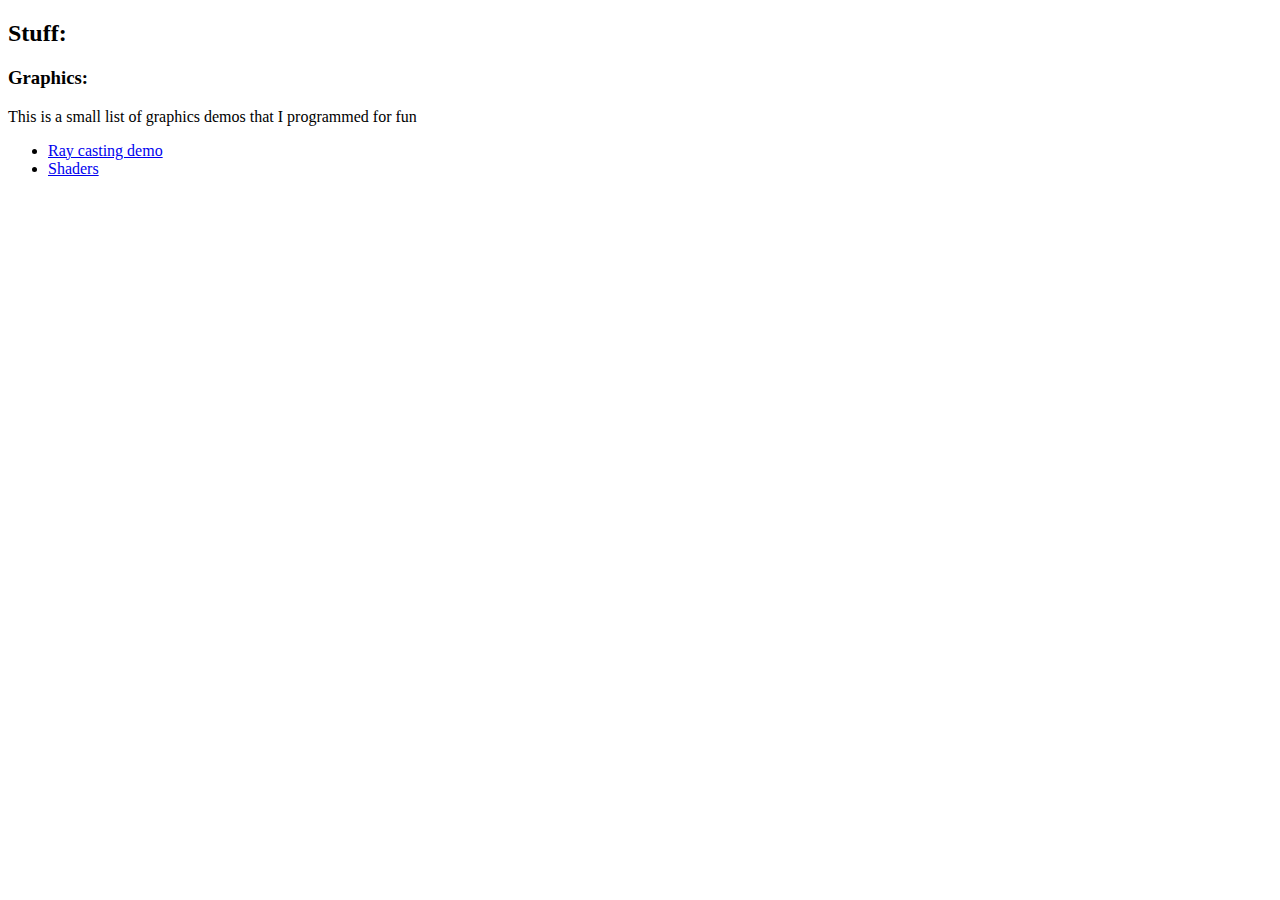
==== index.html @ 2f5d1491 "Fixes" ====
<!doctype html>
<html lang="en">

<head>
  <meta charset="utf-8">
  <title>Site</title>
  <meta name="description" content="">
  <meta name="viewport" content="width=device-width, initial-scale=1">
  <link rel="stylesheet" href="css/main.css">
  <meta name="theme-color" content="#fafafa">
</head>

<body>
  <h2> Stuff: </h2>
  <h3> Graphics: </h3>
  <p> This is a small list of graphics demos that I programmed for fun</p>
  <ul>
    <li>
      <a href="raycasting/raycasting.html"> Ray casting demo </a>
    </li>
    <li>
      <a href="shaders/shaders.html"> Shaders </a>
    </li>
  </ul>
</body>

</html>
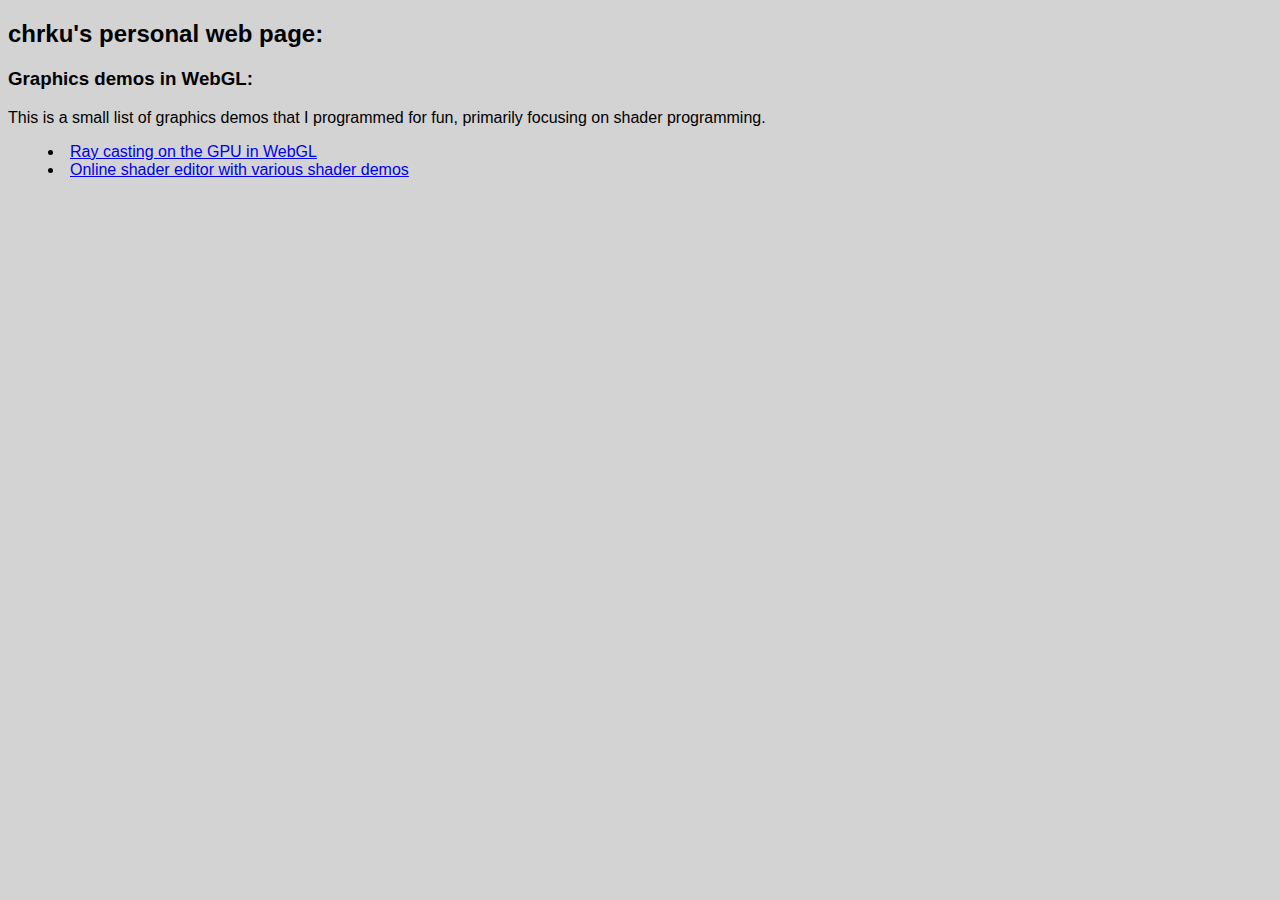
==== commit 69e47a77: "Fixes" ====
--- a/index.html
+++ b/index.html
@@ -6,20 +6,21 @@
   <title>Site</title>
   <meta name="description" content="">
   <meta name="viewport" content="width=device-width, initial-scale=1">
-  <link rel="stylesheet" href="css/main.css">
+  <link href="personal.css" rel="stylesheet">
   <meta name="theme-color" content="#fafafa">
 </head>
 
 <body>
-  <h2> Stuff: </h2>
-  <h3> Graphics: </h3>
-  <p> This is a small list of graphics demos that I programmed for fun</p>
+<h2> chrku's personal web page: </h2>
+<h3> Graphics demos in WebGL: </h3>
+<p> This is a small list of graphics demos that I programmed for fun, primarily focusing on shader programming.
+</p>
   <ul>
     <li>
-      <a href="raycasting/raycasting.html"> Ray casting demo </a>
+      <a href="raycasting/raycasting.html"> Ray casting on the GPU in WebGL </a>
     </li>
     <li>
-      <a href="shaders/shaders.html"> Shaders </a>
+      <a href="shaders/shaders.html"> Online shader editor with various shader demos </a>
     </li>
   </ul>
 </body>
--- a/personal.css
+++ b/personal.css
@@ -0,0 +1,44 @@
+html, body {
+  height: 95%;
+  background-color: lightgrey;
+  font-family: Helvetica, sans-serif;
+  font-size: 1.5em;
+}
+
+@media (min-width: 600px) {
+  html, body {
+    font-size: 1.3em;
+  }
+}
+
+@media (min-width: 1000px) {
+  html, body {
+    font-size: 1em;
+  }
+}
+
+header, main {
+  min-width: 600px;
+  width: 90%;
+  display: flex;
+  flex-direction: column;
+  margin: auto;
+  justify-content: center;
+  align-content: center;
+}
+
+@media (min-width: 1000px) {
+  header, main {
+    width: 60%;
+  }
+}
+
+footer {
+  bottom: 0;
+  width: 100%;
+  text-align: center;
+}
+
+ul {
+  list-style-position: inside;
+}
